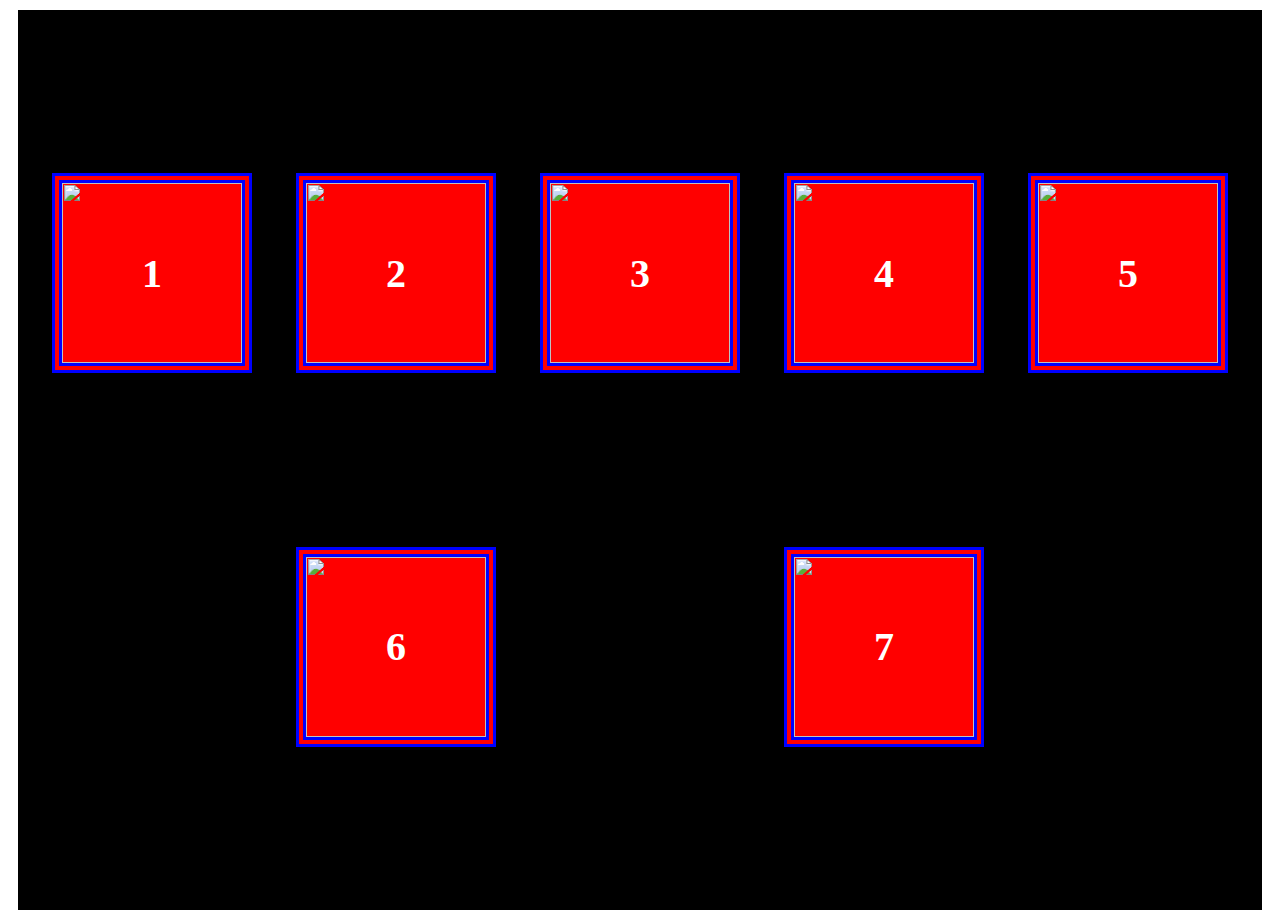
==== flexbox.html @ 07a56487 "Add files via upload" ====
<!DOCTYPE html>
<html lang="en">

<head>
    <meta charset="UTF-8">
    <meta name="viewport" content="width=device-width, initial-scale=1.0">
    <title>FLEXBOX</title>
    <style>
        div {
            height: 200px;
            width: 200px;
            background-color: red;
            color: white;
            font-size: 40px;
            font-weight: 700;
            margin: 10px;
        }
        .container{
            display:flex;
            width:auto;
            height:100vmin;
            flex-wrap:wrap;
            flex-direction:row;
            justify-content:space-evenly;/*no overlapping for horizontal alignment*/
            align-content:space-evenly;/*vertical alignment*/
           /* align-items:end;all items have different height and width*/
           
        }
        .black{
            background-color: black;
        }
        .container div{
            display:flex;
            justify-content: center;
            align-content: space-evenly;
            align-items:center;
            border:blue 10px double;
        }
        .d1{
            position:relative;
            padding:50px;
            box-sizing:border-box;
           
        }
        .d2:hover{
         transform:rotate(360deg) scale(2) translate(200px);
           /*transform:scale(2) translate(200px);*/
            transition:1s;
            background-color: black;
            color:red;
            text-shadow:0 0 20px white;
            box-shadow:0 0 20px white ;
            
        }
        .d1 img{
            height:100%;
            width:100%;
            position:absolute;
            z-index:9;
        }
    </style>
</head>

<body>
    <div class="container black">
        <div class="d1 d2"> 
            <img src="images/19.jpg">
           <span style="z-index:10">1</span></div>
        <div class="d1 d2">
            <img src="images/18.jpeg">2</div>
        <div class="d1 d2">
            <img src="images/13.jpeg">3</div>
        <div class="d1 d2">
            <img src="images/10.jpeg">4</div>
        <div class="d1 d2">
            <img src="images/26.jpeg">5</div>
        <div class="d1 d2">
            <img src="images/24.jpeg">6</div>
        <div class="d1 d2">
            <img src="images/6.jpg">7</div>
    </div>
</body>

</html>
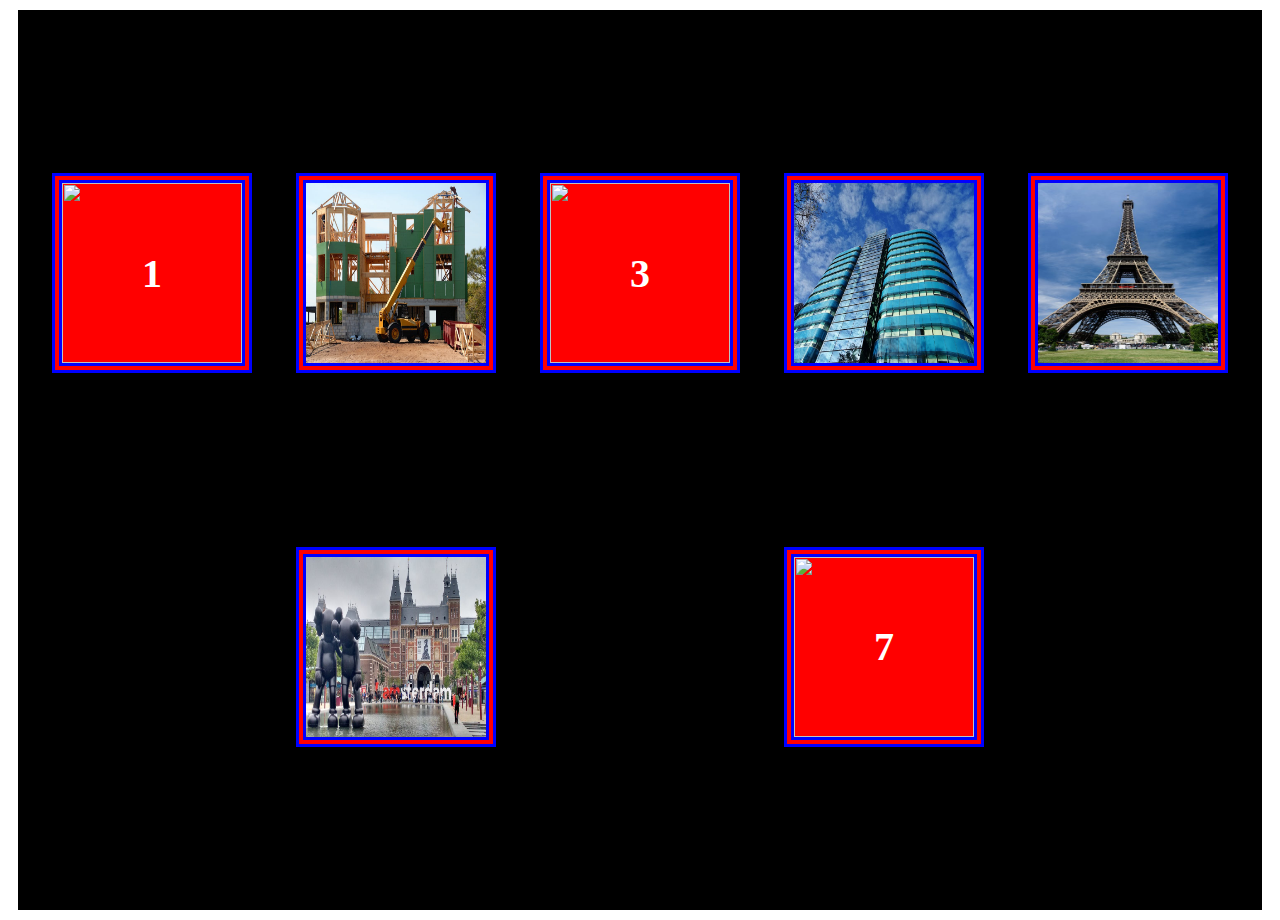
==== commit 93a964b7: "Update flexbox.html" ====
--- a/flexbox.html
+++ b/flexbox.html
@@ -64,21 +64,21 @@
 <body>
     <div class="container black">
         <div class="d1 d2"> 
-            <img src="images/19.jpg">
+            <img src="18.jpg">
            <span style="z-index:10">1</span></div>
         <div class="d1 d2">
-            <img src="images/18.jpeg">2</div>
+            <img src="10.jpeg">2</div>
         <div class="d1 d2">
             <img src="images/13.jpeg">3</div>
         <div class="d1 d2">
-            <img src="images/10.jpeg">4</div>
+            <img src="14.jpeg">4</div>
         <div class="d1 d2">
-            <img src="images/26.jpeg">5</div>
+            <img src="15.jpeg">5</div>
         <div class="d1 d2">
-            <img src="images/24.jpeg">6</div>
+            <img src="16.jpeg">6</div>
         <div class="d1 d2">
-            <img src="images/6.jpg">7</div>
+            <img src="12.jpg">7</div>
     </div>
 </body>
 
-</html>+</html>
